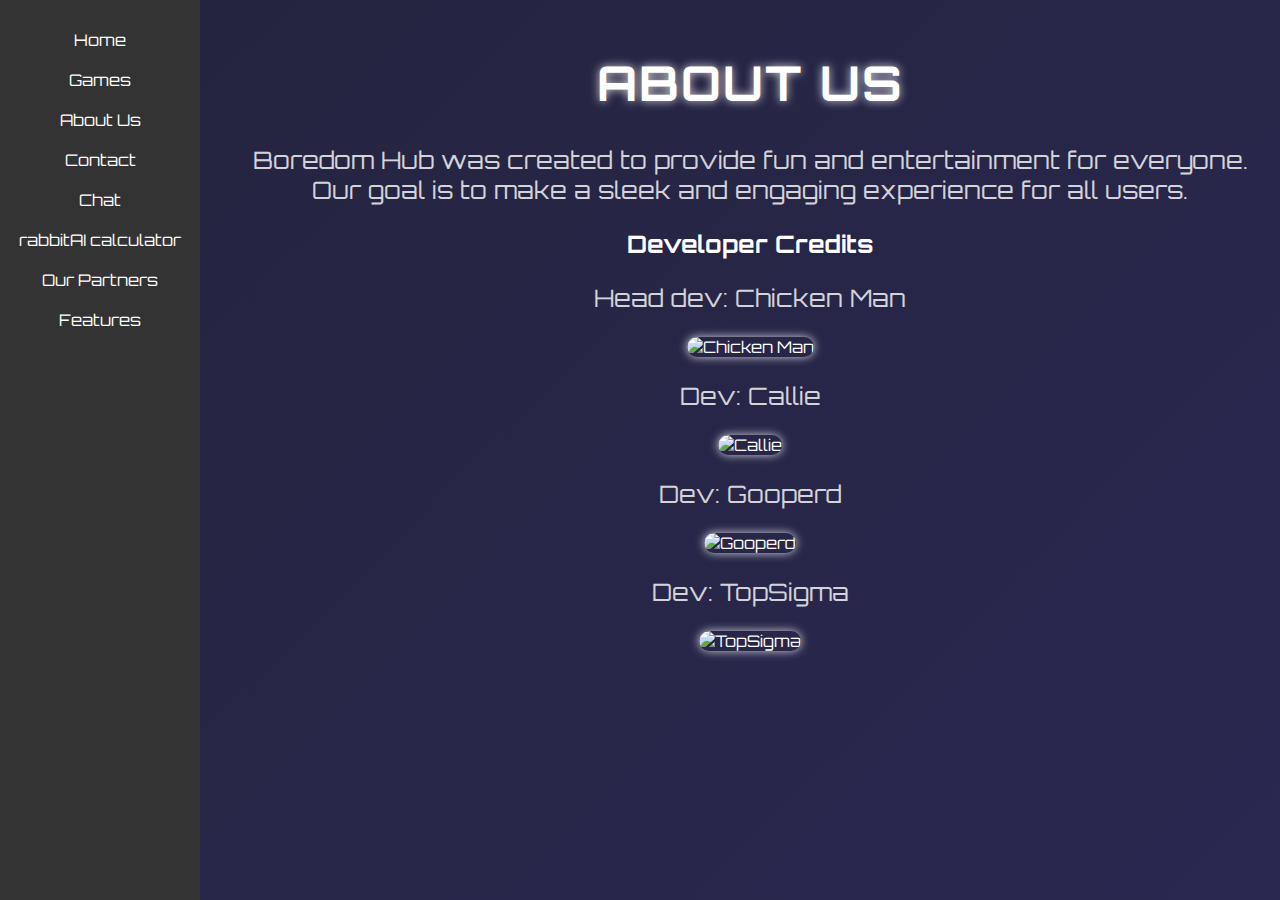
==== about.html @ 86ae70ea "Add files via upload" ====
<!DOCTYPE html>
<html lang="en">
<head>
    <meta charset="UTF-8">
    <meta name="viewport" content="width=device-width, initial-scale=1.0">
    <title>About Us - Boredom Hub</title>
    <link rel="stylesheet" href="styles.css">
    <link rel="icon" type="image/png" href="[data-uri]">
    <style>
        body {
            margin: 0;
            padding: 0;
            height: 100vh;
            overflow: auto;
        }
        .sidebar {
            position: fixed;
            width: 200px;
            height: 100%;
            background-color: #333;
            padding-top: 20px;
        }
        .sidebar a {
            display: block;
            padding: 10px;
            color: white;
            text-decoration: none;
        }
        .content {
            margin-left: 220px;
            padding: 20px;
        }
    </style>
</head>
<body>
    <div class="sidebar">
        <a href="index.html">Home</a>
        <a href="games.html">Games</a>
        <a href="about.html">About Us</a>
        <a href="contact.html">Contact</a>
        <a href="chat.html">Chat</a>
        <a href="rabbitAI.html" target="_blank">rabbitAI calculator</a>
        <a href="partners.html" target="_blank"> Our Partners</a>
        <a href="features.html" target="_blank">Features</a>
    </div>
    <div class="content">
        <h1>About Us</h1>
        <p>Boredom Hub was created to provide fun and entertainment for everyone. Our goal is to make a sleek and engaging experience for all users.</p>
        <h2>Developer Credits</h2>
        <p>Head dev: Chicken Man</p>
        <img src="https://jamesstrauss.com/wp-content/uploads/2016/09/chickenman_speed_painting_by_ryuuen-d8uuba3.jpg" alt="Chicken Man" style="width: 300px; border-radius: 10px; box-shadow: 0 0 10px rgba(255, 255, 255, 0.8);">
        <p>Dev: Callie</p>
        <img src="https://i.redd.it/r1ipx39q1d4d1.jpeg" alt="Callie" style="width: 300px; border-radius: 10px; box-shadow: 0 0 10px rgba(255, 255, 255, 0.8);">
        <p>Dev: Gooperd</p>
        <img src="https://encrypted-tbn0.gstatic.com/images?q=tbn:ANd9GcSZM89mlL-ug3T0syj_YWpMt2KWV1ztAma37g&s" alt="Gooperd" style="width: 300px; border-radius: 10px; box-shadow: 0 0 10px rgba(255, 255, 255, 0.8);">
           <p>Dev: TopSigma</p>
        <img src=" https://lh7-us.googleusercontent.com/mail-img-att/[base64]s0-l75-ft" alt="TopSigma" style="width: 300px; border-radius: 10px; box-shadow: 0 0 10px rgba(255, 255, 255, 0.8);">
    
    </div>
</body>
</html>
---- styles.css ----
/* styles.css */
@import url('https://fonts.googleapis.com/css2?family=Orbitron:wght@400;700&display=swap');

body {
    margin: 0;
    padding: 0;
    font-family: 'Orbitron', sans-serif;
    background: linear-gradient(-45deg, #0f0c29, #302b63, #24243e);
    background-size: 400% 400%;
    animation: gradientBG 10s ease infinite;
    color: white;
    overflow: hidden;
}

@keyframes gradientBG {
    0% { background-position: 0% 50%; }
    50% { background-position: 100% 50%; }
    100% { background-position: 0% 50%; }
}

.sidebar {
    position: fixed;
    top: 0;
    left: 0;
    width: 200px;
    height: 100%;
    background: rgba(0, 0, 0, 0.8);
    display: flex;
    flex-direction: column;
    align-items: center;
    padding-top: 20px;
}

.sidebar a {
    color: white;
    text-decoration: none;
    padding: 10px;
    width: 100%;
    text-align: center;
    transition: 0.3s;
}

.sidebar a:hover {
    background: rgba(255, 255, 255, 0.2);
}

.content {
    margin-left: 220px;
    padding: 20px;
    text-align: center;
}

h1 {
    font-size: 3rem;
    font-weight: bold;
    text-transform: uppercase;
    letter-spacing: 2px;
    text-shadow: 0px 0px 10px rgba(255, 255, 255, 0.8);
}

p {
    font-size: 1.5rem;
    opacity: 0.8;
}

/* Cool button styles */
.game-button {
    background: linear-gradient(45deg, #ff416c, #ff4b2b);
    border: none;
    color: white;
    font-size: 1.2rem;
    font-weight: bold;
    padding: 15px 30px;
    margin: 10px;
    border-radius: 10px;
    cursor: pointer;
    transition: 0.3s ease-in-out;
    box-shadow: 0px 4px 10px rgba(255, 75, 43, 0.5);
    text-transform: uppercase;
}

.game-button:hover {
    background: linear-gradient(45deg, #ff4b2b, #ff416c);
    transform: scale(1.1);
    box-shadow: 0px 6px 15px rgba(255, 75, 43, 0.8);
}
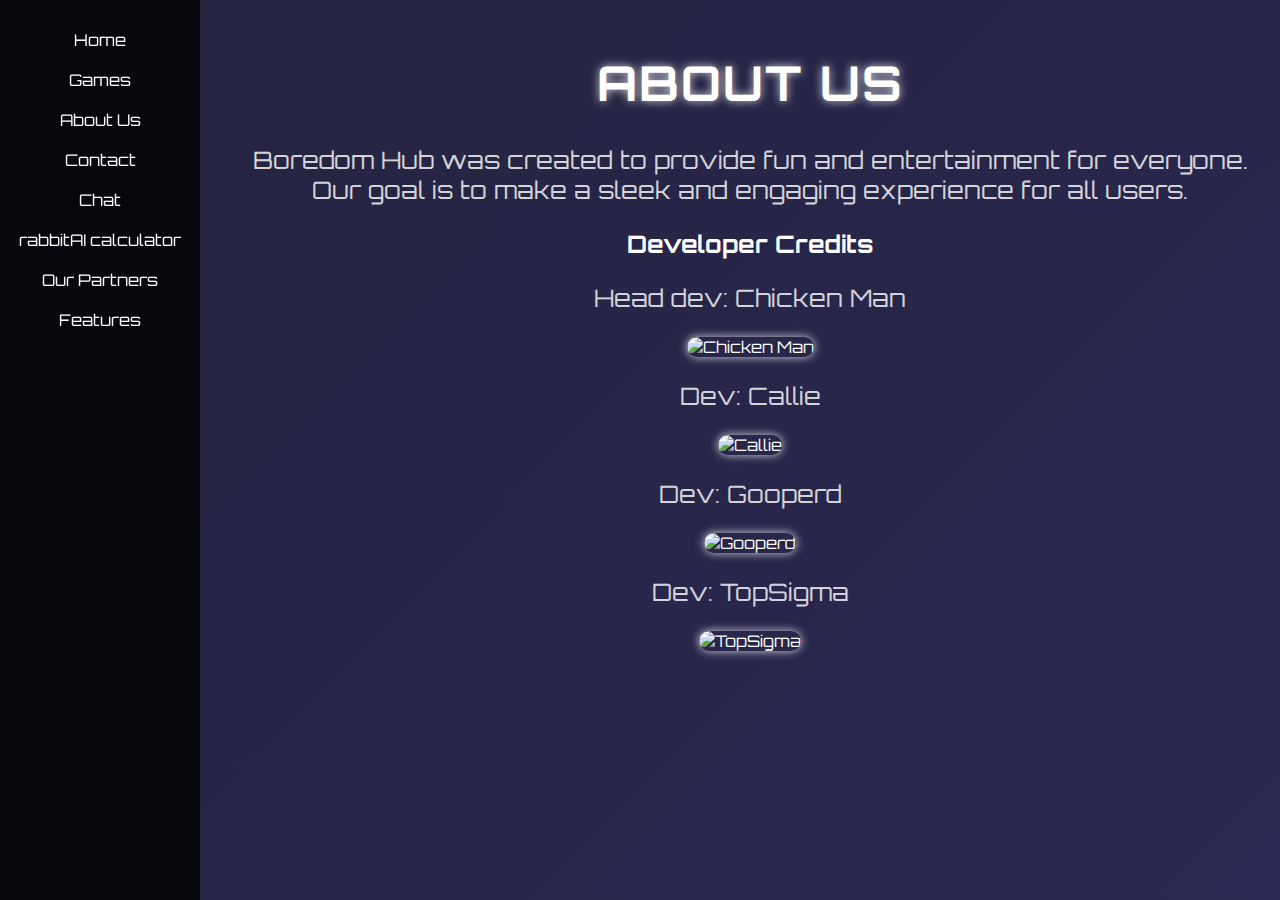
==== commit e2f6ad6f: "Update about.html" ====
--- a/about.html
+++ b/about.html
@@ -5,43 +5,19 @@
     <meta name="viewport" content="width=device-width, initial-scale=1.0">
     <title>About Us - Boredom Hub</title>
     <link rel="stylesheet" href="styles.css">
-    <link rel="icon" type="image/png" href="[data-uri]">
-    <style>
-        body {
-            margin: 0;
-            padding: 0;
-            height: 100vh;
-            overflow: auto;
-        }
-        .sidebar {
-            position: fixed;
-            width: 200px;
-            height: 100%;
-            background-color: #333;
-            padding-top: 20px;
-        }
-        .sidebar a {
-            display: block;
-            padding: 10px;
-            color: white;
-            text-decoration: none;
-        }
-        .content {
-            margin-left: 220px;
-            padding: 20px;
-        }
-    </style>
+<link rel="icon" type="image/x-icon" href="favicon.ico">
+
 </head>
 <body>
-    <div class="sidebar">
-        <a href="index.html">Home</a>
-        <a href="games.html">Games</a>
-        <a href="about.html">About Us</a>
-        <a href="contact.html">Contact</a>
-        <a href="chat.html">Chat</a>
-        <a href="rabbitAI.html" target="_blank">rabbitAI calculator</a>
-        <a href="partners.html" target="_blank"> Our Partners</a>
-        <a href="features.html" target="_blank">Features</a>
+   <div class="sidebar">
+        <a href="index.html" ">Home</a>
+        <a href="games.html"">Games</a>
+        <a href="about.html" ">About Us</a>
+        <a href="contact.html"">Contact</a>   
+        <a href="chat.html" ">Chat</a> 
+      <a href="rabbitAI.html" ">rabbitAI calculator</a>
+        <a href="partners.html" "> Our Partners</a>
+         <a href="features.html"">Features</a>
     </div>
     <div class="content">
         <h1>About Us</h1>
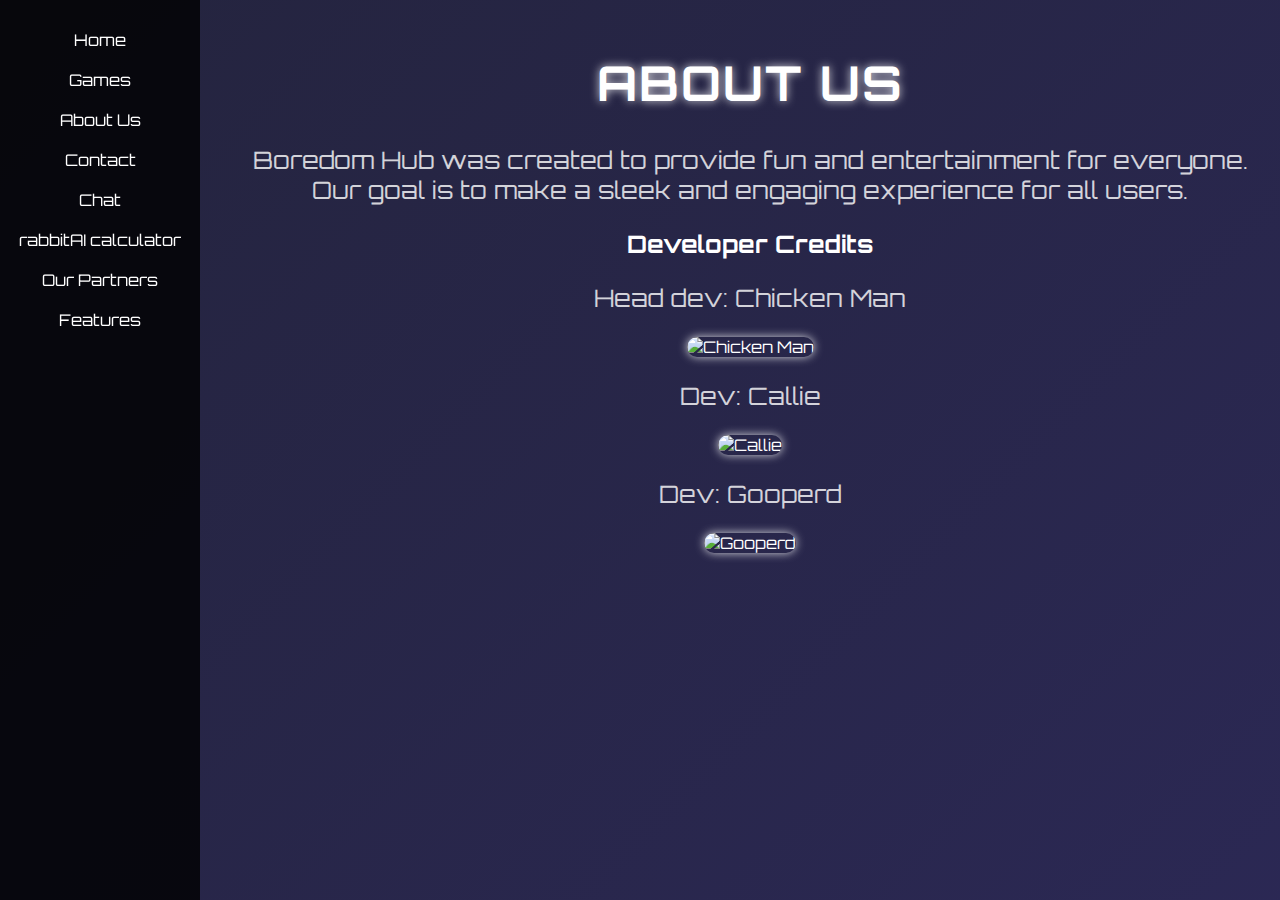
==== commit a3f7bd1e: "Update about.html" ====
--- a/about.html
+++ b/about.html
@@ -29,9 +29,7 @@
         <img src="https://i.redd.it/r1ipx39q1d4d1.jpeg" alt="Callie" style="width: 300px; border-radius: 10px; box-shadow: 0 0 10px rgba(255, 255, 255, 0.8);">
         <p>Dev: Gooperd</p>
         <img src="https://encrypted-tbn0.gstatic.com/images?q=tbn:ANd9GcSZM89mlL-ug3T0syj_YWpMt2KWV1ztAma37g&s" alt="Gooperd" style="width: 300px; border-radius: 10px; box-shadow: 0 0 10px rgba(255, 255, 255, 0.8);">
-           <p>Dev: TopSigma</p>
-        <img src=" https://lh7-us.googleusercontent.com/mail-img-att/[base64]s0-l75-ft" alt="TopSigma" style="width: 300px; border-radius: 10px; box-shadow: 0 0 10px rgba(255, 255, 255, 0.8);">
-    
+         
     </div>
 </body>
 </html>
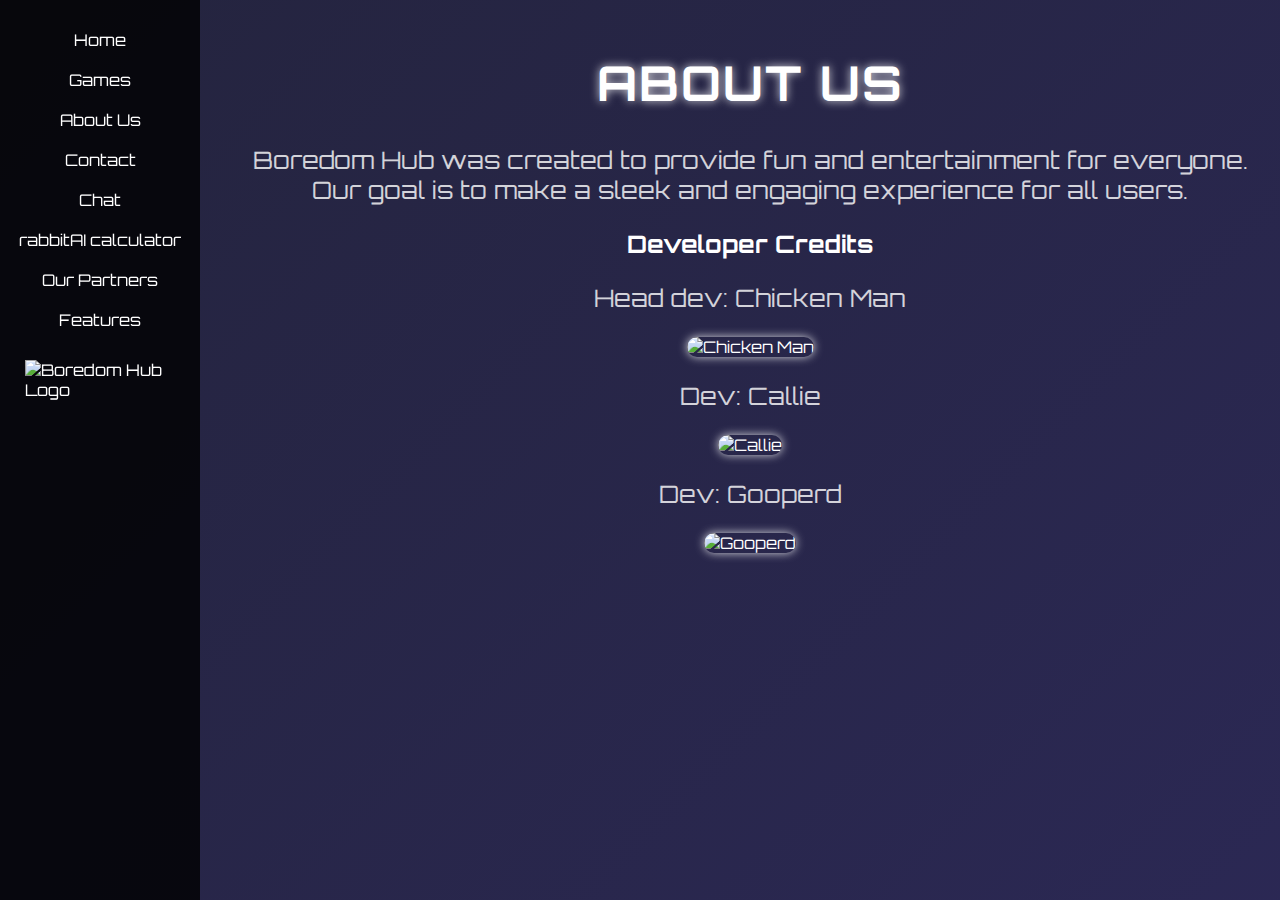
==== commit aa25d999: "Update about.html" ====
--- a/about.html
+++ b/about.html
@@ -18,6 +18,7 @@
       <a href="rabbitAI.html" ">rabbitAI calculator</a>
         <a href="partners.html" "> Our Partners</a>
          <a href="features.html"">Features</a>
+       <img src="logo.png" alt="Boredom Hub Logo" style="width: 150px; margin-top: 20px;">
     </div>
     <div class="content">
         <h1>About Us</h1>
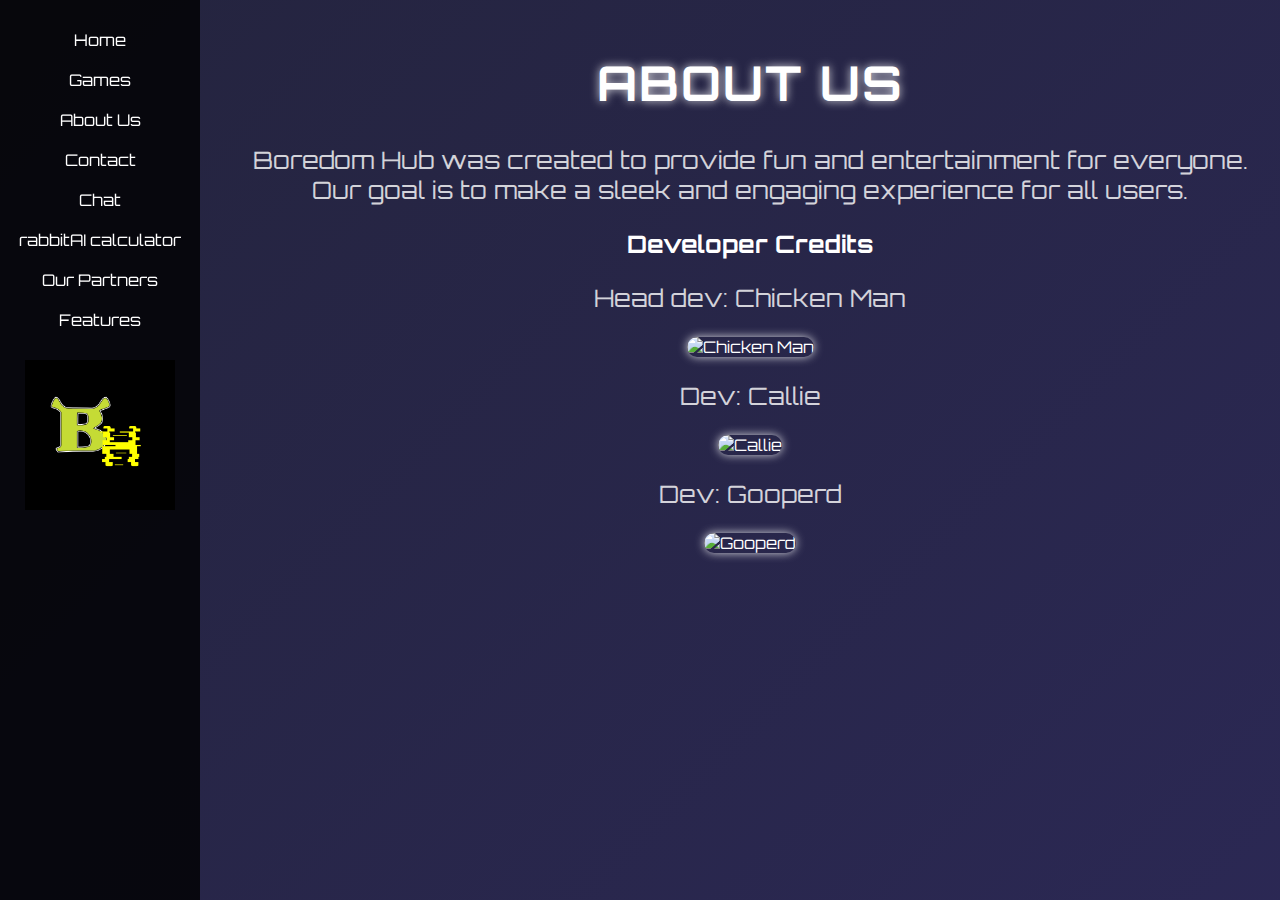
==== commit 31e92dfe: "Update about.html" ====
--- a/about.html
+++ b/about.html
@@ -18,7 +18,7 @@
       <a href="rabbitAI.html" ">rabbitAI calculator</a>
         <a href="partners.html" "> Our Partners</a>
          <a href="features.html"">Features</a>
-       <img src="logo.png" alt="Boredom Hub Logo" style="width: 150px; margin-top: 20px;">
+       <img src="Evicly, this is boredom hub logo (1).png" alt="Boredom Hub Logo" style="width: 150px; margin-top: 20px;">
     </div>
     <div class="content">
         <h1>About Us</h1>
